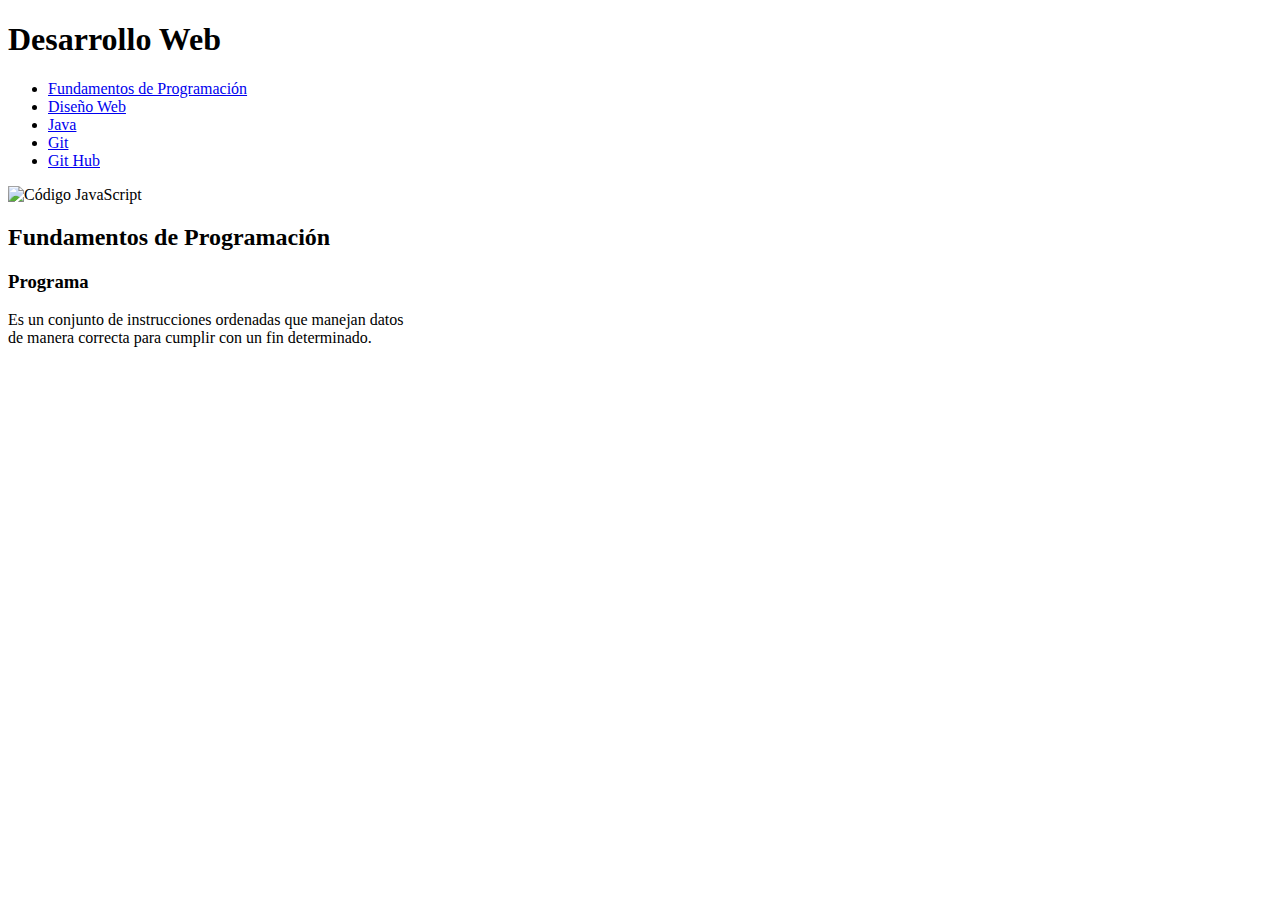
==== html/index.html @ afe1cbf2 "Documentos HTML" ====
<!DOCTYPE html>
<html lang="es">
<head>
    <meta charset="UTF-8">
    <meta http-equiv="X-UA-Compatible" content="IE=edge">
    <meta name="viewport" content="width=device-width, initial-scale=1.0">
    <link rel="favicon" type="image/x-icon" href="icono.ico">
    <title>Apuntes de Programación</title>
</head>
<body>
    <div class="encabezado" id="encabezado">
        <h1>Desarrollo Web</h1>
    </div>
    <div class="box">
    <header>
        <nav>
            <ul>
                <li><a href="#">Fundamentos de Programación</a></li>
                <li><a href="#">Diseño Web</a></li>
                <li><a href="#">Java</a></li>
                <li><a href="#">Git</a></li>
                <li><a href="#">Git Hub</a></li>
            </ul>
        </nav>
    </header>
    </div>
    <div>
        <img scr="img/encabezado.jpeg" width="700px" alt="Código JavaScript" title="Código JavaScript"/>
    </div>
    <section class="main">
        <article class="titulo" id="titulo">
            <h2>Fundamentos de Programación</h2>
            <h3>Programa</h3>
            <p>Es un conjunto de instrucciones ordenadas que manejan datos
                <br />
                de manera correcta para cumplir con un fin determinado.
            </p>
        </article>
    </section>
</body>
</html>
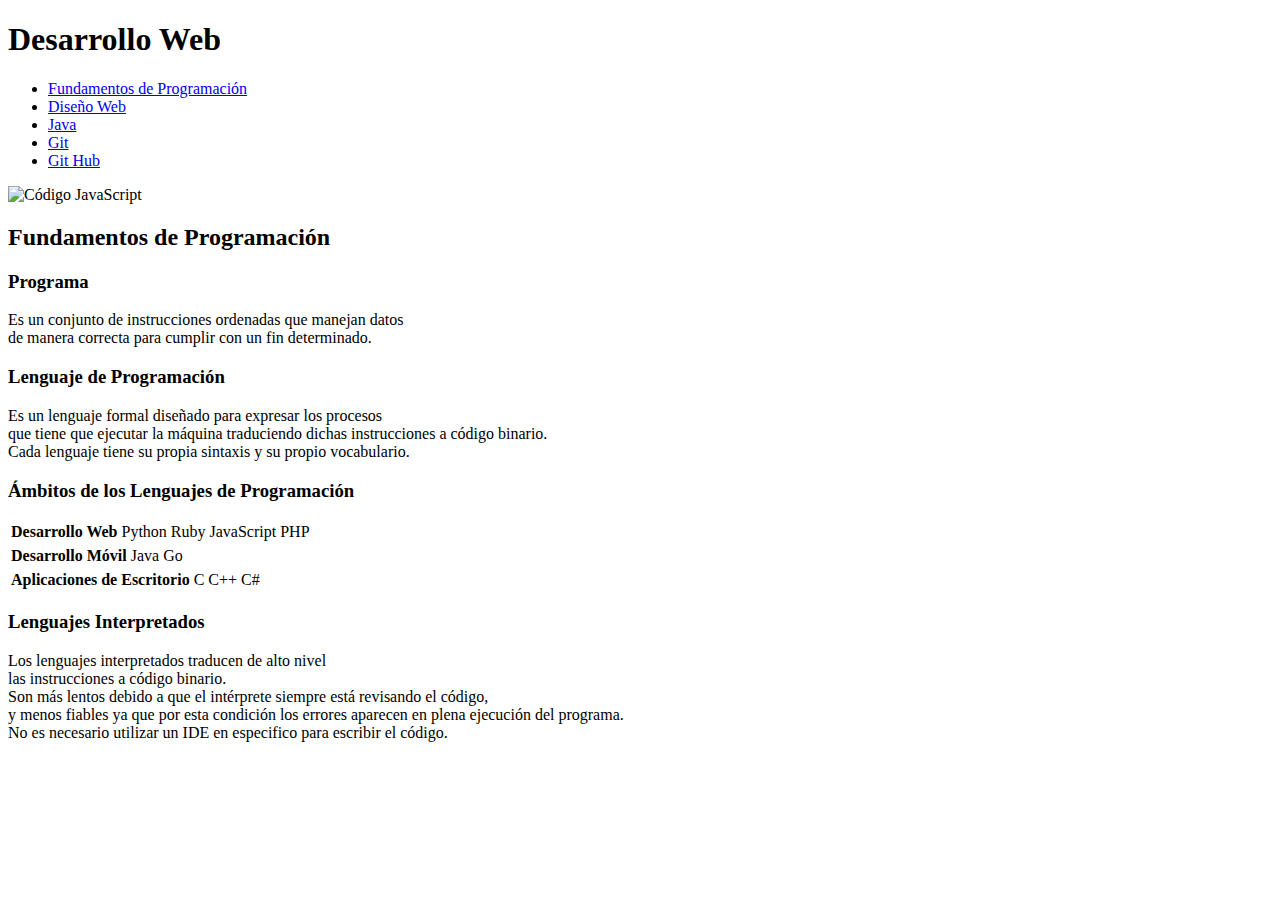
==== commit 864944eb: "Edit document HTML" ====
--- a/html/index.html
+++ b/html/index.html
@@ -30,12 +30,65 @@
     <section class="main">
         <article class="titulo" id="titulo">
             <h2>Fundamentos de Programación</h2>
+        <article class="articulo" id="articulo">
             <h3>Programa</h3>
             <p>Es un conjunto de instrucciones ordenadas que manejan datos
                 <br />
                 de manera correcta para cumplir con un fin determinado.
             </p>
         </article>
+        <article class="articulo" id="articulo">
+            <h3>Lenguaje de Programación</h3>
+            <p>Es un lenguaje formal diseñado para expresar los procesos
+                <br />
+                que tiene que ejecutar la máquina traduciendo dichas instrucciones a código binario. 
+                <br />
+                Cada lenguaje tiene su propia sintaxis y su propio vocabulario. 
+            </p>
+        </article>
+            <article class="articulo" id="articulo">
+            <h3>Ámbitos de los Lenguajes de Programación</h3>
+            <table> 
+                <tr>  
+                   <th>Desarrollo Web</th>
+                   <td>Python</td>
+                   <td>Ruby</td>
+                   <td>JavaScript</td>
+                   <td>PHP</td>  
+                </tr>
+            </table>
+            <table> 
+                <tr>
+                   <th>Desarrollo Móvil</th>  
+                   <td>Java</td>
+                   <td>Go</td>  
+                </tr>
+            </table>
+            <table>
+                <tr>
+                    <th>Aplicaciones de Escritorio</th>
+                    <td>C</td>
+                    <td>C++</td>
+                    <td>C#</td>
+                </tr>
+            </table>
+        </article>
+            <article class="articulo" id="articulo">
+            <h3>Lenguajes Interpretados</h3>
+            <p>Los lenguajes interpretados traducen de alto nivel 
+                <br />
+                las instrucciones a código binario. 
+                <br />
+                Son más lentos debido a que el intérprete siempre está revisando el código, 
+                <br />
+                y menos fiables ya que por esta condición los errores aparecen en plena ejecución del programa. 
+                <br />
+                No es necesario utilizar un IDE en especifico para escribir el código. </p>
+        </article>
+        <article class="articulo" id="articulo">
+
+        </article>         
+        </article>
     </section>
 </body>
 </html>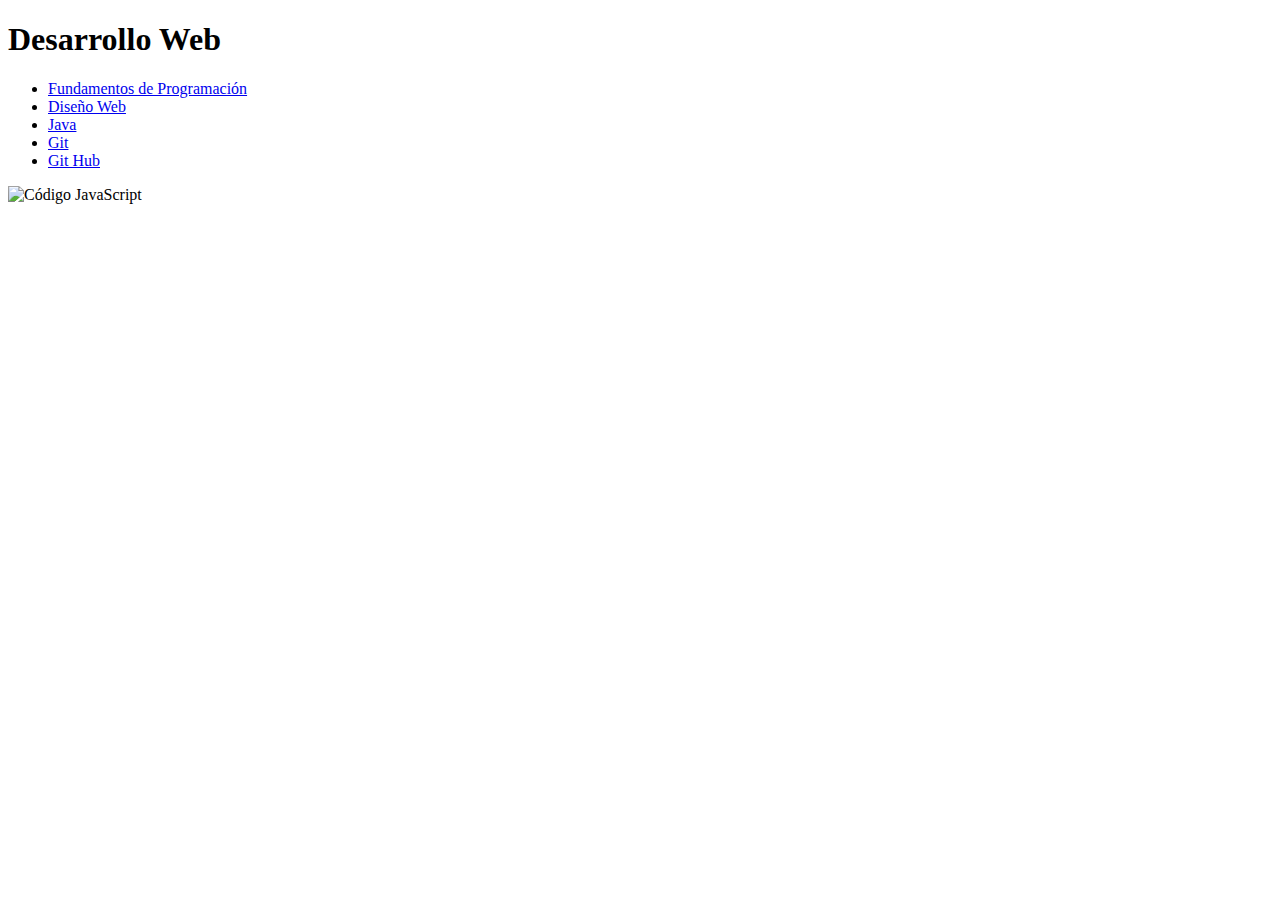
==== commit ddad8485: "Edit HTML Document" ====
--- a/html/index.html
+++ b/html/index.html
@@ -15,7 +15,7 @@
     <header>
         <nav>
             <ul>
-                <li><a href="#">Fundamentos de Programación</a></li>
+                <li><a href="C:\Users\daian\Desktop\Development-Web_Front-End\html\fundamentos.html">Fundamentos de Programación</a></li>
                 <li><a href="#">Diseño Web</a></li>
                 <li><a href="#">Java</a></li>
                 <li><a href="#">Git</a></li>
@@ -28,66 +28,8 @@
         <img scr="img/encabezado.jpeg" width="700px" alt="Código JavaScript" title="Código JavaScript"/>
     </div>
     <section class="main">
-        <article class="titulo" id="titulo">
-            <h2>Fundamentos de Programación</h2>
-        <article class="articulo" id="articulo">
-            <h3>Programa</h3>
-            <p>Es un conjunto de instrucciones ordenadas que manejan datos
-                <br />
-                de manera correcta para cumplir con un fin determinado.
-            </p>
-        </article>
-        <article class="articulo" id="articulo">
-            <h3>Lenguaje de Programación</h3>
-            <p>Es un lenguaje formal diseñado para expresar los procesos
-                <br />
-                que tiene que ejecutar la máquina traduciendo dichas instrucciones a código binario. 
-                <br />
-                Cada lenguaje tiene su propia sintaxis y su propio vocabulario. 
-            </p>
-        </article>
-            <article class="articulo" id="articulo">
-            <h3>Ámbitos de los Lenguajes de Programación</h3>
-            <table> 
-                <tr>  
-                   <th>Desarrollo Web</th>
-                   <td>Python</td>
-                   <td>Ruby</td>
-                   <td>JavaScript</td>
-                   <td>PHP</td>  
-                </tr>
-            </table>
-            <table> 
-                <tr>
-                   <th>Desarrollo Móvil</th>  
-                   <td>Java</td>
-                   <td>Go</td>  
-                </tr>
-            </table>
-            <table>
-                <tr>
-                    <th>Aplicaciones de Escritorio</th>
-                    <td>C</td>
-                    <td>C++</td>
-                    <td>C#</td>
-                </tr>
-            </table>
-        </article>
-            <article class="articulo" id="articulo">
-            <h3>Lenguajes Interpretados</h3>
-            <p>Los lenguajes interpretados traducen de alto nivel 
-                <br />
-                las instrucciones a código binario. 
-                <br />
-                Son más lentos debido a que el intérprete siempre está revisando el código, 
-                <br />
-                y menos fiables ya que por esta condición los errores aparecen en plena ejecución del programa. 
-                <br />
-                No es necesario utilizar un IDE en especifico para escribir el código. </p>
-        </article>
-        <article class="articulo" id="articulo">
+        <article>
 
-        </article>         
         </article>
     </section>
 </body>
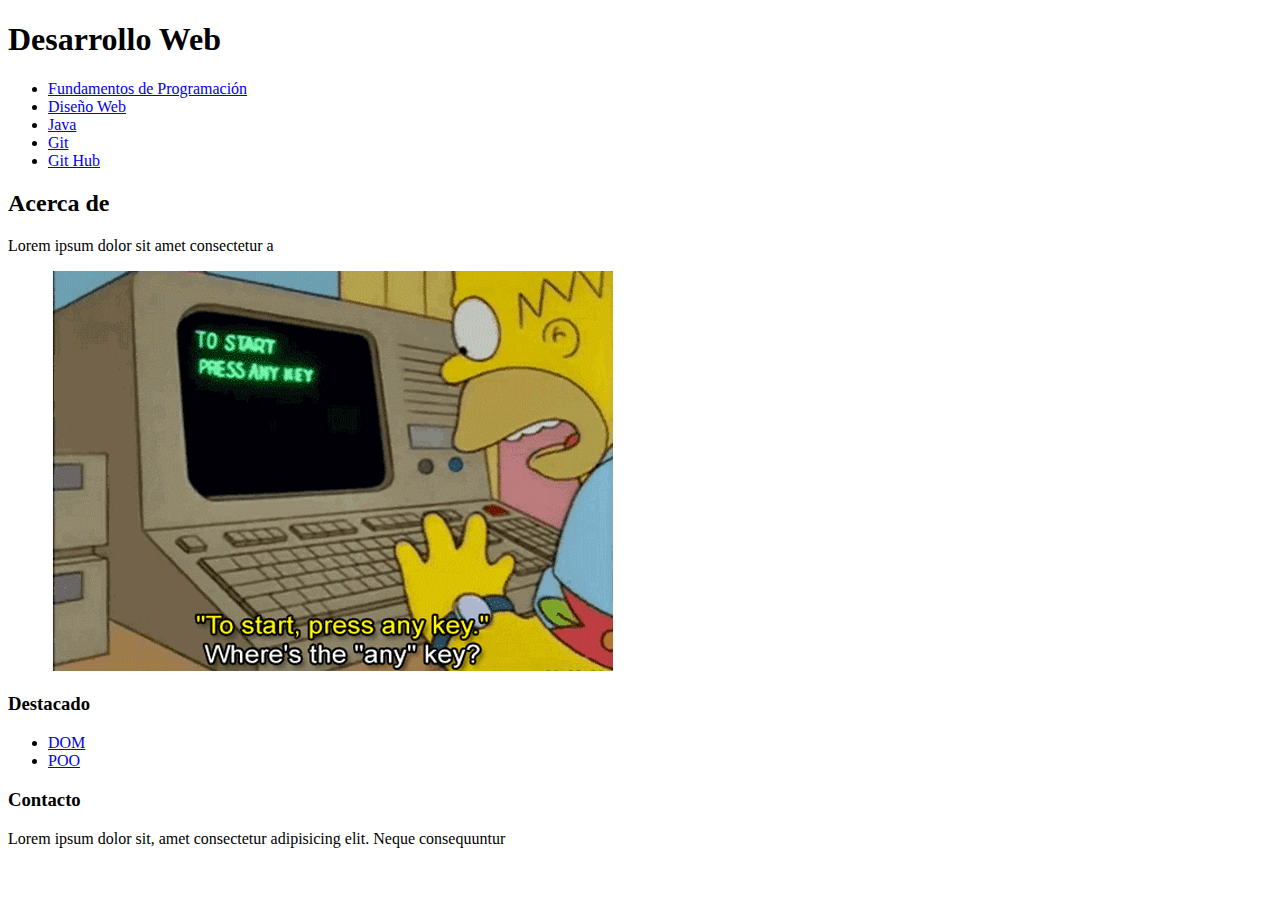
==== commit 7e775a04: "Edit Document HTML" ====
--- a/html/index.html
+++ b/html/index.html
@@ -5,9 +5,11 @@
     <meta http-equiv="X-UA-Compatible" content="IE=edge">
     <meta name="viewport" content="width=device-width, initial-scale=1.0">
     <link rel="favicon" type="image/x-icon" href="icono.ico">
+    <link rel="stylesheet" type="text/css" href="C:\Users\daian\Desktop\Development-Web_Front-End\css\css.css" />
     <title>Apuntes de Programación</title>
 </head>
 <body>
+    <div>
     <div class="encabezado" id="encabezado">
         <h1>Desarrollo Web</h1>
     </div>
@@ -24,13 +26,30 @@
         </nav>
     </header>
     </div>
-    <div>
-        <img scr="img/encabezado.jpeg" width="700px" alt="Código JavaScript" title="Código JavaScript"/>
-    </div>
-    <section class="main">
+    <section class="posts">
         <article>
-
+        <h2>Acerca de</h2>
+        <p>Lorem ipsum dolor sit amet consectetur a</p>
+        <img src="img/gif.gif" alt="gif" title="Gif">
         </article>
     </section>
+    <aside class="sidebar">
+    <div class="widget">
+        <h3 class="titulo">Destacado</h3>
+        <ul>
+            <li>
+                <a href="#">DOM</a>
+            </li>
+            <li>
+                <a href="#">POO</a>
+            </li>
+        </ul>
+    </div>
+    <div class="widget">
+        <h3 class="titulo">Contacto</h3>
+        <p>Lorem ipsum dolor sit, amet consectetur adipisicing elit. Neque consequuntur</p>
+    </div>
+    </aside>
+</div>
 </body>
 </html>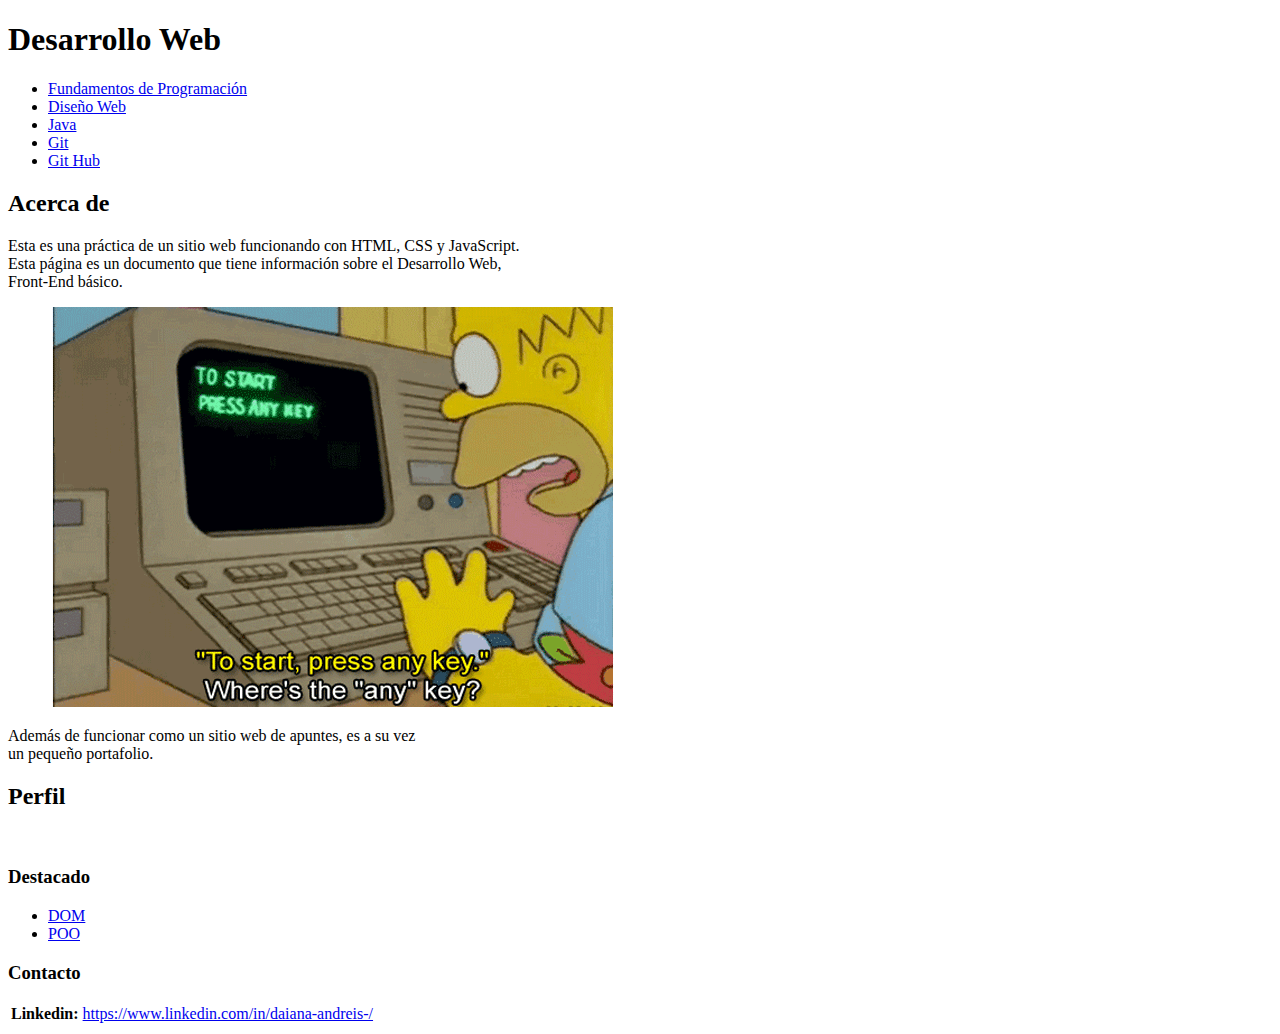
==== commit 634fdbce: "Edited" ====
--- a/html/index.html
+++ b/html/index.html
@@ -28,9 +28,22 @@
     </div>
     <section class="posts">
         <article>
-        <h2>Acerca de</h2>
-        <p>Lorem ipsum dolor sit amet consectetur a</p>
+        <h2 class="subtitulo">Acerca de</h2>
+        <p>Esta es una práctica de un sitio web funcionando con HTML, CSS y JavaScript.
+            <br />
+            Esta página es un documento que tiene información sobre el Desarrollo Web,
+            <br />
+            Front-End básico.
+            <br />
+        </p>
         <img src="img/gif.gif" alt="gif" title="Gif">
+        <p>Además de funcionar como un sitio web de apuntes, es a su vez
+            <br />
+            un pequeño portafolio.
+            <br />
+        </p>
+        <h2 class="subtitulo">Perfil</h2>
+        <img src=""
         </article>
     </section>
     <aside class="sidebar">
@@ -47,7 +60,12 @@
     </div>
     <div class="widget">
         <h3 class="titulo">Contacto</h3>
-        <p>Lorem ipsum dolor sit, amet consectetur adipisicing elit. Neque consequuntur</p>
+        <table>
+            <tr>
+            <th>Linkedin:</th>
+            <td><a href="https://www.linkedin.com/in/daiana-andreis-/">https://www.linkedin.com/in/daiana-andreis-/</a></td>
+            </tr>
+        </table>
     </div>
     </aside>
 </div>
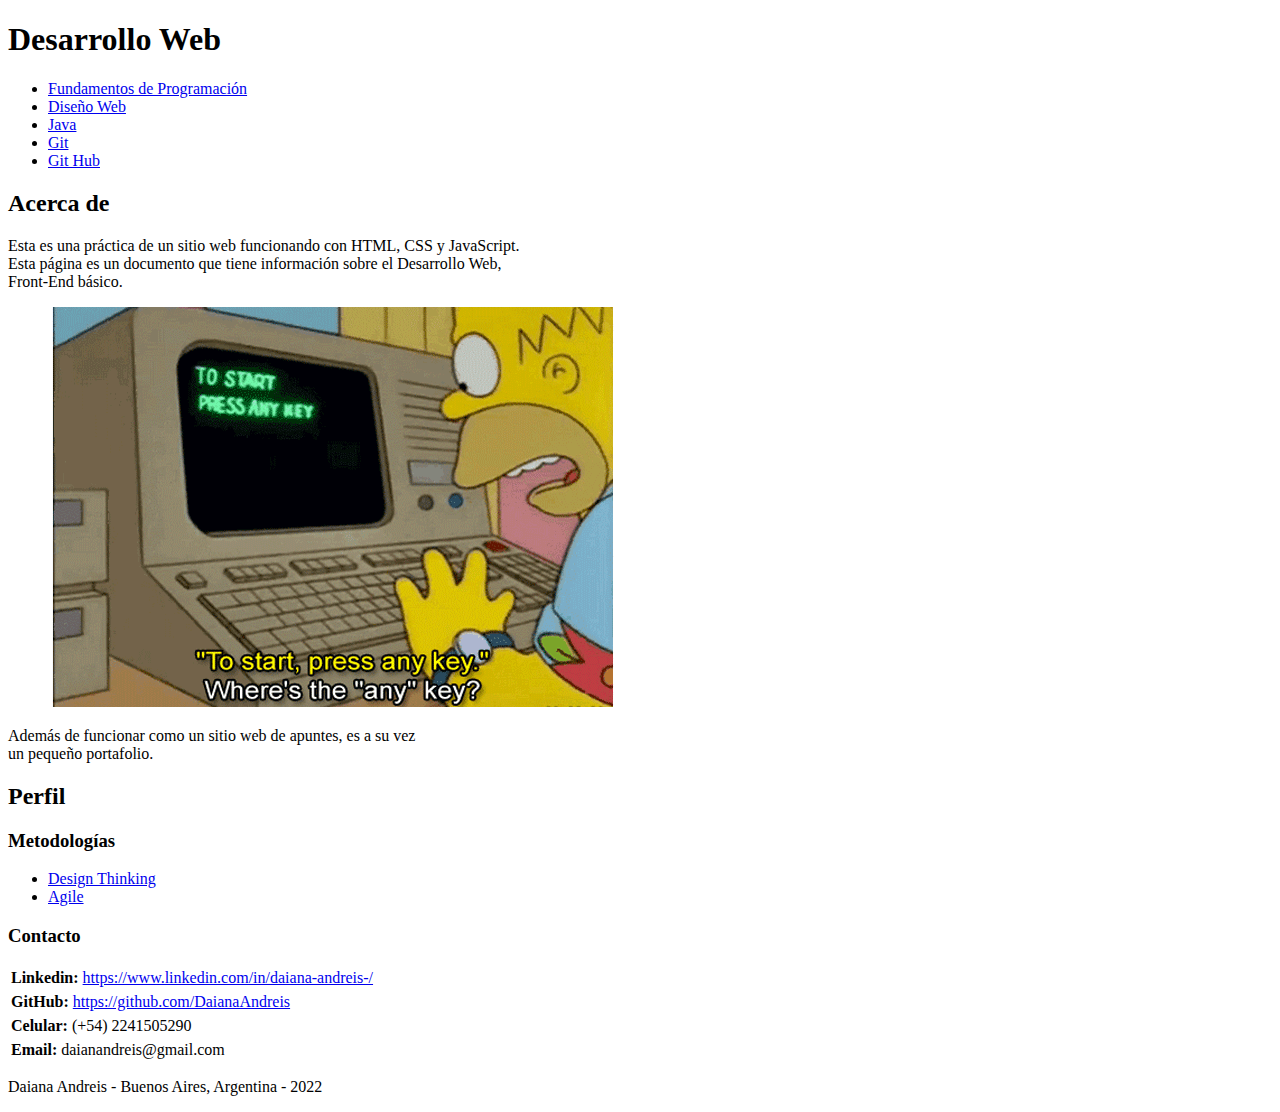
==== commit 5fa62a04: "Edited" ====
--- a/html/index.html
+++ b/html/index.html
@@ -17,11 +17,11 @@
     <header>
         <nav>
             <ul>
-                <li><a href="C:\Users\daian\Desktop\Development-Web_Front-End\html\fundamentos.html">Fundamentos de Programación</a></li>
-                <li><a href="#">Diseño Web</a></li>
-                <li><a href="#">Java</a></li>
-                <li><a href="#">Git</a></li>
-                <li><a href="#">Git Hub</a></li>
+                <li><a href="C:\Users\daian\Desktop\Development-Web_Front-End\html\fundamentos.html" target="_blank">Fundamentos de Programación</a></li>
+                <li><a href="#" target="_blank">Diseño Web</a></li>
+                <li><a href="#" target="_blank">Java</a></li>
+                <li><a href="#" target="_blank">Git</a></li>
+                <li><a href="#" target="_blank">Git Hub</a></li>
             </ul>
         </nav>
     </header>
@@ -43,18 +43,20 @@
             <br />
         </p>
         <h2 class="subtitulo">Perfil</h2>
-        <img src=""
+        <div class="foto">
+        <!-- <img src="img/foto.jpg" alt="foto de perfil" title=":)"> -->
+    </div>
         </article>
     </section>
     <aside class="sidebar">
     <div class="widget">
-        <h3 class="titulo">Destacado</h3>
+        <h3 class="titulo">Metodologías</h3>
         <ul>
             <li>
-                <a href="#">DOM</a>
+                <a href="#">Design Thinking</a>
             </li>
             <li>
-                <a href="#">POO</a>
+                <a href="#">Agile</a>
             </li>
         </ul>
     </div>
@@ -63,11 +65,32 @@
         <table>
             <tr>
             <th>Linkedin:</th>
-            <td><a href="https://www.linkedin.com/in/daiana-andreis-/">https://www.linkedin.com/in/daiana-andreis-/</a></td>
+            <td><a href="https://www.linkedin.com/in/daiana-andreis-/" target="_blank">https://www.linkedin.com/in/daiana-andreis-/</a></td>
+            </tr>
+        </table>
+        <table>
+            <tr>
+            <th>GitHub:</th>
+            <td><a href="https://github.com/DaianaAndreis" target="_blank">https://github.com/DaianaAndreis</a></td>
+            </tr>
+        </table>
+        <table>
+            <tr>
+            <th>Celular:</th>
+            <td>(+54) 2241505290</td>
+            </tr>
+        </table>
+        <table>
+            <tr>
+            <th>Email:</th>
+            <td>daianandreis@gmail.com</td>
             </tr>
         </table>
     </div>
     </aside>
+    <footer class="pieDePagina">
+        <p>Daiana Andreis - Buenos Aires, Argentina - 2022</p>
+    </footer>
 </div>
 </body>
 </html>